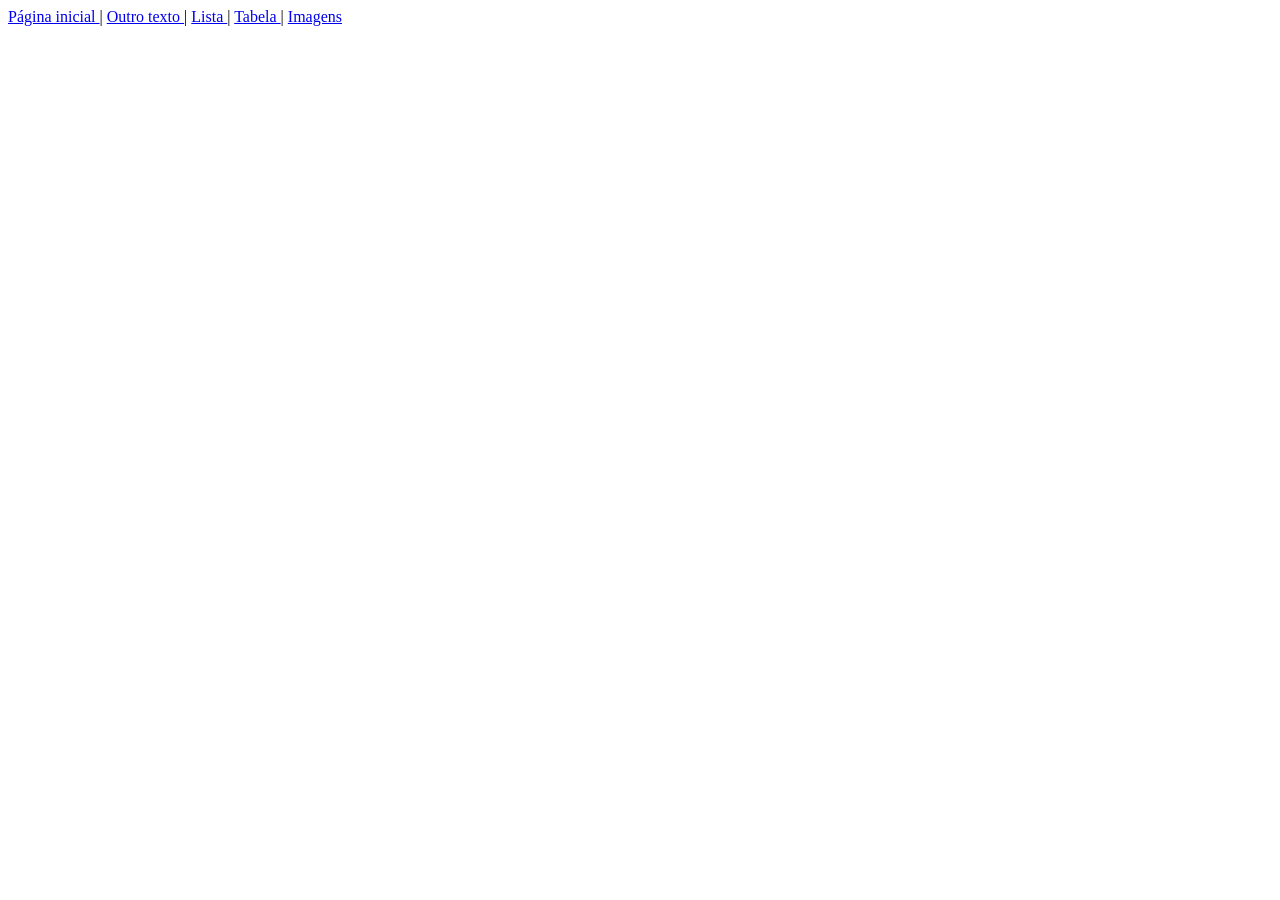
==== paginas/cadastro.html @ 275a84d2 "adicionado estrutura de texto na pagina outro texto" ====
<!DOCTYPE html>
<html lang="pt-br">

<head>
    <meta charset="UTF-8">
    <meta name="viewport" content="width=device-width, initial-scale=1.0">
    <title>Projeto WEB - HTML/CSS</title>
</head>

<body>
    <div id="links">
        <a href="../index.html"> Página inicial </a> | <a href="/paginas/outras_paginas/outro_texto.html"> Outro texto </a> | <a href="/paginas/listas.html"> Lista </a> | <a href="paginas/tabela.html"> Tabela </a> | <a href="/paginas/imagens.html"> Imagens </a>
    </div>

</body>

</html>
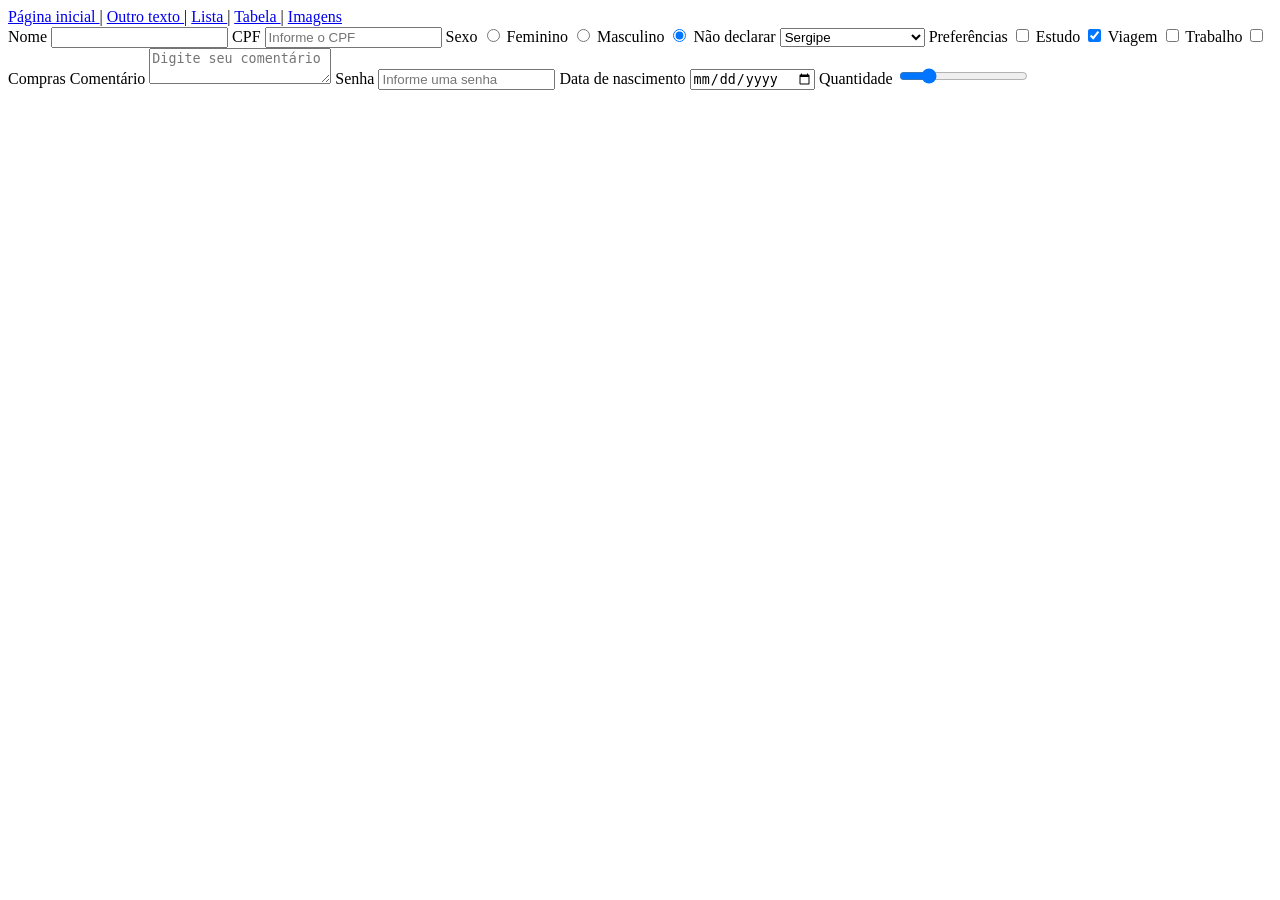
==== commit 281cb427: "atualizado formulario no cadastro html com novos inputs" ====
--- a/paginas/cadastro.html
+++ b/paginas/cadastro.html
@@ -5,6 +5,8 @@
     <meta charset="UTF-8">
     <meta name="viewport" content="width=device-width, initial-scale=1.0">
     <title>Projeto WEB - HTML/CSS</title>
+   <link rel="stylesheet" href="../css/style.css">
+   <script src="../js/script.js" defer> </script>
 </head>
 
 <body>
@@ -12,6 +14,59 @@
         <a href="../index.html"> Página inicial </a> | <a href="/paginas/outras_paginas/outro_texto.html"> Outro texto </a> | <a href="/paginas/listas.html"> Lista </a> | <a href="paginas/tabela.html"> Tabela </a> | <a href="/paginas/imagens.html"> Imagens </a>
     </div>
 
+<div id="form"> 
+
+    <label for="nome"> Nome </label>
+    <input type="text" name="nome" id="nome" class="input-txt01" maxlength="5" required>
+
+    <label for="cpf"> CPF </label>
+    <input type="number" name="cpf" id="cpf" class="input-txt02" maxlength="24" required placeholder="Informe o CPF"> 
+
+    <label for="sexo"> Sexo </label>
+    <input type="radio" name="sexo" id="sxF" class="input-radio" required value="F"> Feminino
+    <input type="radio" name="sexo" id="sxM" class="input-radio" required value="M"> Masculino
+    <input type="radio" name="sexo" id="sxND" class="input-radio" required value="N" checked> Não declarar
+
+    <select name="estado" id="estado" class="input-txt02" required>
+        <option value="Al"> Alagoas</option>
+        <option value="Ba"> Bahia </option>
+        <option value="Pe"> Pernambuco </option>
+        <option value="Pb"> Paraíba</option>
+        <option value="RN"> Rio Grande do Norte</option>
+        <option value="Ce"> Ceará</option>
+        <option value="Pi"> Piauí </option>
+        <option value="Ma"> Maranhão</option>
+        <option value="Se" selected> Sergipe </option>
+    </select>
+    
+    <label for="preferencias"> Preferências </label>
+    <input type="checkbox" name="estudo" class="input-check" id="estudo" value="estudo"> Estudo 
+    <input type="checkbox" name="viagem" class="input-check" id="viagem" value="viagem" checked> Viagem        
+    <input type="checkbox" name="trabalho" class="input-check" id="trabalho" value="trabalho"> Trabalho
+    <input type="checkbox" name="compras" class="input-check" id="compras" value="compras"> Compras
+
+    <label for="comentario"> Comentário</label>
+    <textarea name="comentario" id="comentario" placeholder="Digite seu comentário"></textarea>
+
+    <label for="senha"> Senha</label>
+    <input type="password" name="senha" id="senha" class="input-txt02" required placeholder="Informe uma senha" maxlength="6">
+
+    <label for="bday"> Data de nascimento </label>
+    <input type="date" name="bday" id="bday" class="input-txt02" required>
+
+    <Label for="quantidade"> Quantidade </Label> 
+    <input type="range" name="quantidade" id="quantidade" class="input-txt02" min="0" max="10" value="2">
+
+
+
+
+
+
+</div>
+
+
+
+
 </body>
 
 </html>
--- a/css/style.css
+++ b/css/style.css
@@ -0,0 +1,30 @@
+/* 
+seletor{
+    propreidade: valor;
+    propriedade: valor;
+}
+*/
+
+p{
+    font-family: helvetica;
+    font-size: 1.2em;
+    text-align: justify;
+    line-height: 35px;
+}
+
+#paragrafo01{
+    margin-left: 200px;
+}
+
+#paragrafo02{
+    margin-right: 200px;
+}
+
+.paragrafos{
+    color: rgb(255, 17, 0);
+}
+
+.especial{
+    background-color: bisque;
+}
+
